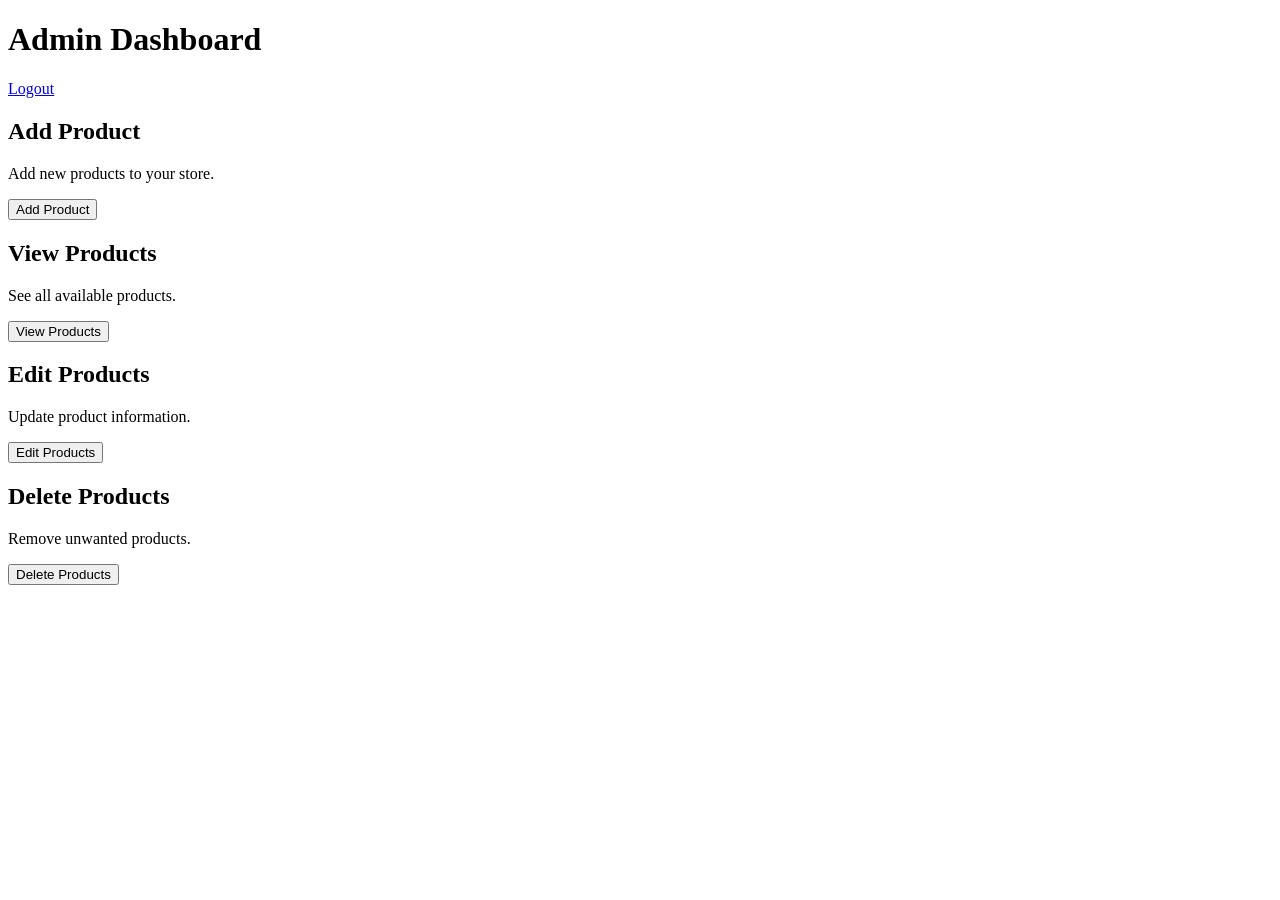
==== templates/admin_dashboard.html @ 10f786ae "first commit" ====
<!DOCTYPE html>
<html lang="en">
<head>
    <meta charset="UTF-8">
    <meta name="viewport" content="width=device-width, initial-scale=1.0">
    <title>Admin Dashboard</title>

    <link rel="stylesheet" href="{{ url_for('static', filename='css/dashboard.css') }}">
</head>
<body>

    <header>
        <h1>Admin Dashboard</h1>

        <a href="/">Logout</a>
    </header>

    <div class="container">

        <div class="card">
            <h2>Add Product</h2>
            <p>Add new products to your store.</p>

            <a href="/add_product">
                <button>Add Product</button>
            </a>
        </div>

        <div class="card">
            <h2>View Products</h2>
            <p>See all available products.</p>

            <a href="/view_products">
                <button>View Products</button>
            </a>
        </div>

        <div class="card">
            <h2>Edit Products</h2>
            <p>Update product information.</p>

            <a href="/edit_products">
                <button>Edit Products</button>
            </a>
        </div>

        <div class="card">
            <h2>Delete Products</h2>
            <p>Remove unwanted products.</p>

            <a href="/delete_products">
                <button>Delete Products</button>
            </a>
        </div>

    </div>

</body>
</html>
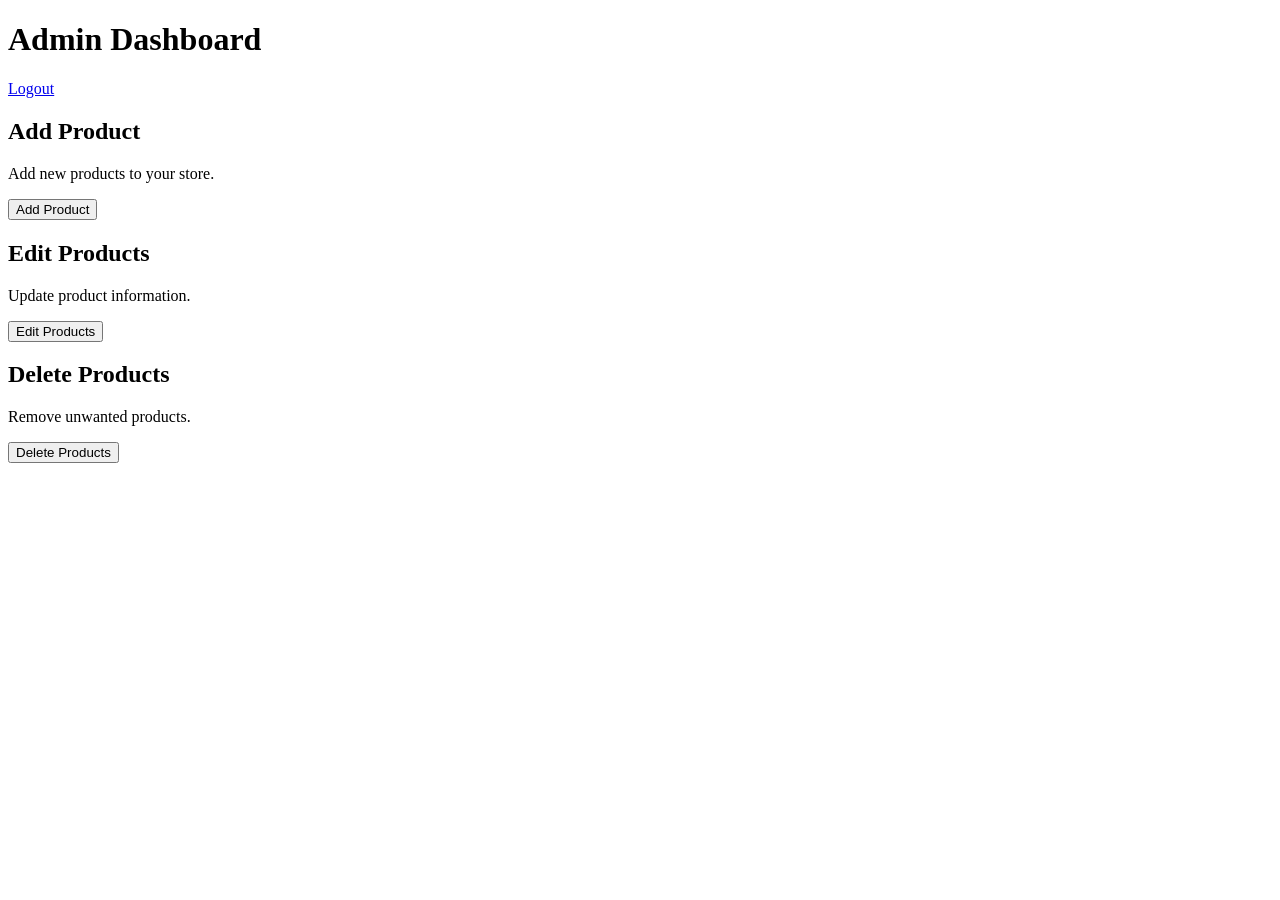
==== commit 9835bc8e: "update admin  dashboard" ====
--- a/templates/admin_dashboard.html
+++ b/templates/admin_dashboard.html
@@ -25,16 +25,7 @@
                 <button>Add Product</button>
             </a>
         </div>
-
-        <div class="card">
-            <h2>View Products</h2>
-            <p>See all available products.</p>
-
-            <a href="/view_products">
-                <button>View Products</button>
-            </a>
-        </div>
-
+        
         <div class="card">
             <h2>Edit Products</h2>
             <p>Update product information.</p>
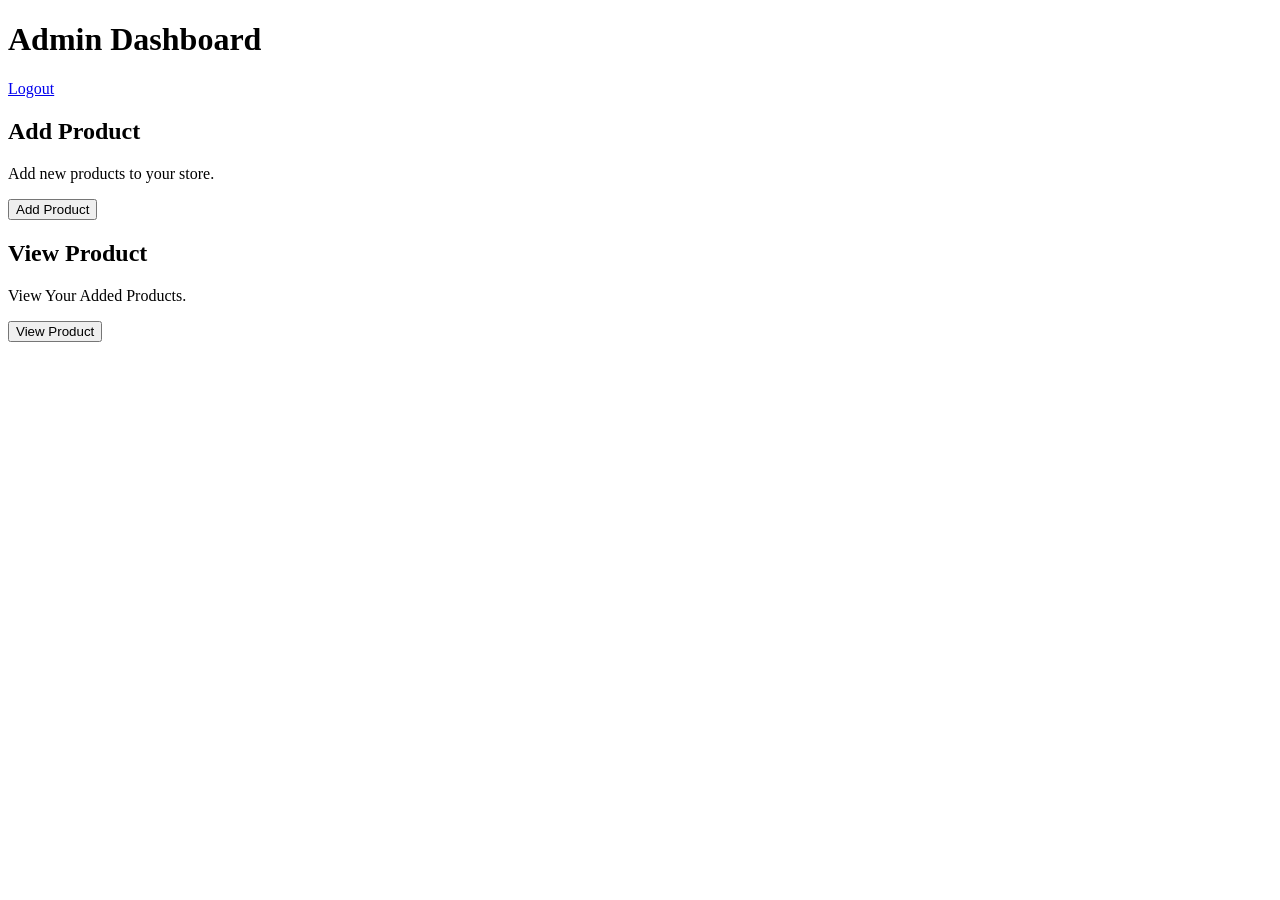
==== commit da110ccc: "CRUD" ====
--- a/templates/admin_dashboard.html
+++ b/templates/admin_dashboard.html
@@ -25,24 +25,15 @@
                 <button>Add Product</button>
             </a>
         </div>
-        
         <div class="card">
-            <h2>Edit Products</h2>
-            <p>Update product information.</p>
+            <h2>View Product</h2>
+            <p>View Your Added Products.</p>
 
-            <a href="/edit_products">
-                <button>Edit Products</button>
+            <a href="/view_product">
+                <button>View Product</button>
             </a>
         </div>
-
-        <div class="card">
-            <h2>Delete Products</h2>
-            <p>Remove unwanted products.</p>
-
-            <a href="/delete_products">
-                <button>Delete Products</button>
-            </a>
-        </div>
+    
 
     </div>
 
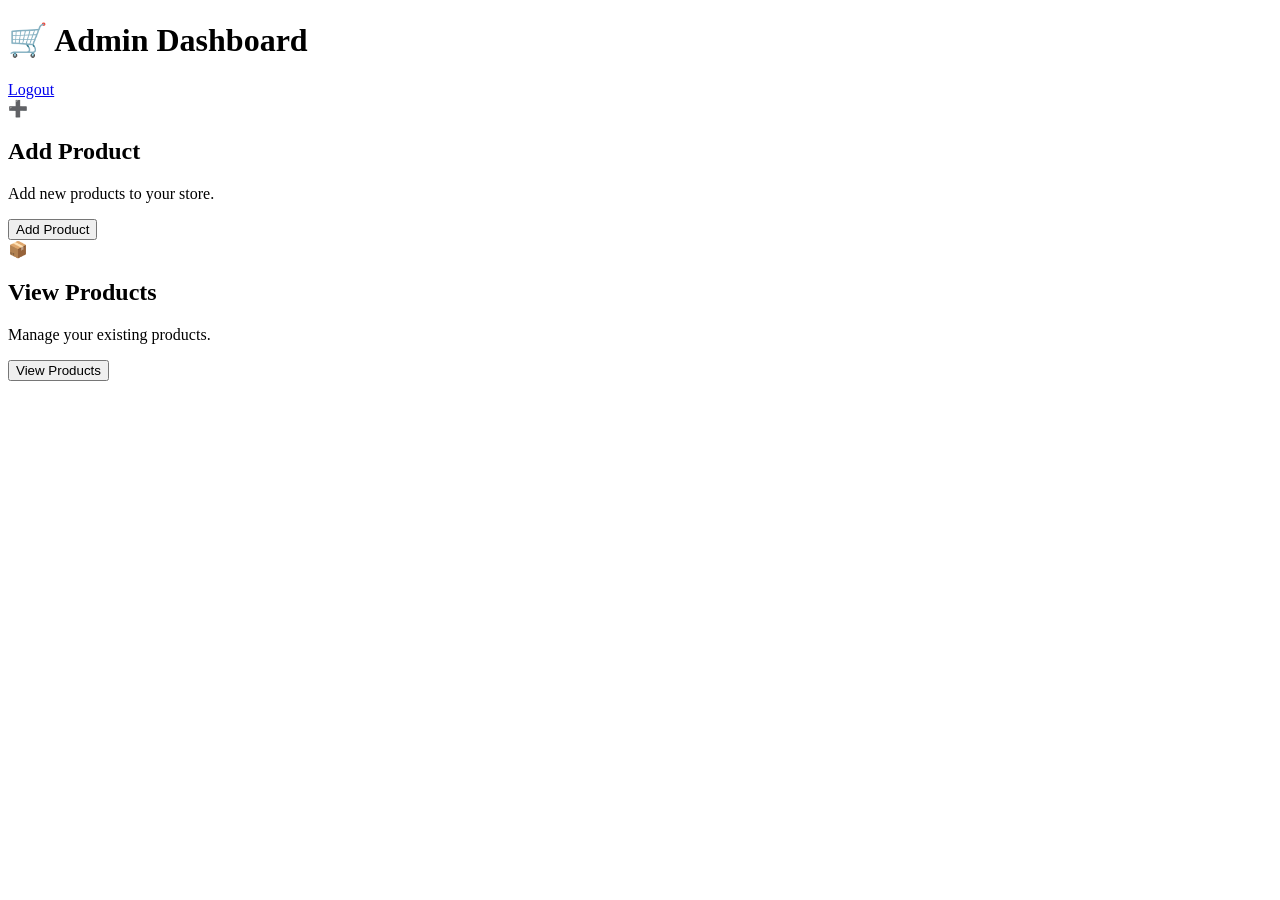
==== commit 318f373d: "modifed" ====
--- a/templates/admin_dashboard.html
+++ b/templates/admin_dashboard.html
@@ -1,5 +1,6 @@
 <!DOCTYPE html>
 <html lang="en">
+
 <head>
     <meta charset="UTF-8">
     <meta name="viewport" content="width=device-width, initial-scale=1.0">
@@ -7,35 +8,49 @@
 
     <link rel="stylesheet" href="{{ url_for('static', filename='css/dashboard.css') }}">
 </head>
+
 <body>
 
     <header>
-        <h1>Admin Dashboard</h1>
+
+        <h1>🛒 Admin Dashboard</h1>
 
         <a href="/">Logout</a>
+
     </header>
 
     <div class="container">
 
         <div class="card">
+
+            <div class="icon">➕</div>
+
             <h2>Add Product</h2>
+
             <p>Add new products to your store.</p>
 
             <a href="/add_product">
                 <button>Add Product</button>
             </a>
+
         </div>
+
         <div class="card">
-            <h2>View Product</h2>
-            <p>View Your Added Products.</p>
+
+            <div class="icon">📦</div>
+
+            <h2>View Products</h2>
+
+            <p>Manage your existing products.</p>
 
             <a href="/view_product">
-                <button>View Product</button>
+                <button>View Products</button>
             </a>
+
         </div>
-    
 
     </div>
 
 </body>
+
 </html>
